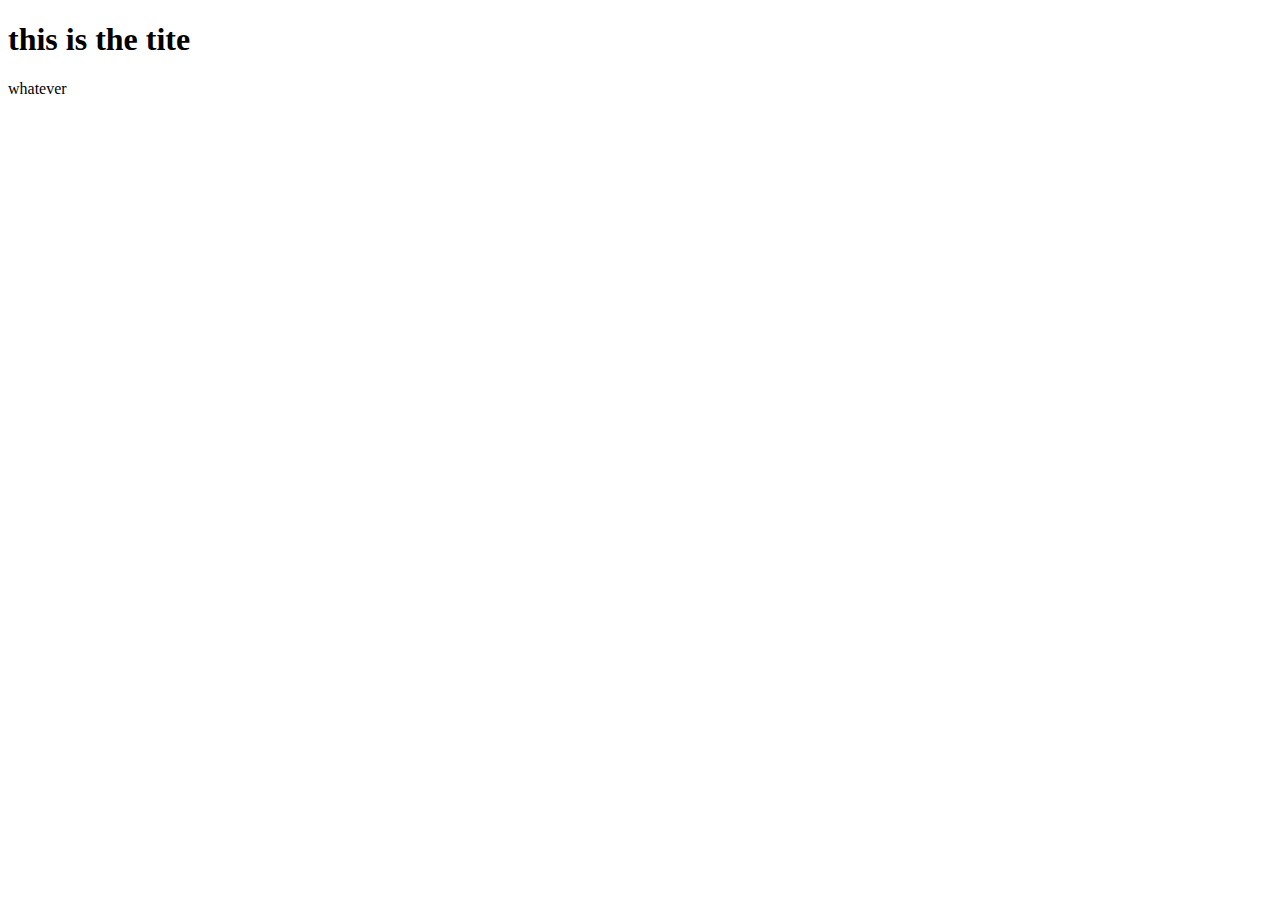
==== index.html @ bc384b14 "Update index.html" ====
<!DOCTYPE html>
<html lang="en">
<head>
    <meta charset="UTF-8">
    <meta name="viewport" content="width=device-width, initial-scale=1.0">
    <title>Document</title>
</head>
<body>
    <h1>this is the tite</h1>  
    <footer>whatever</footer>  
</body>
</html>
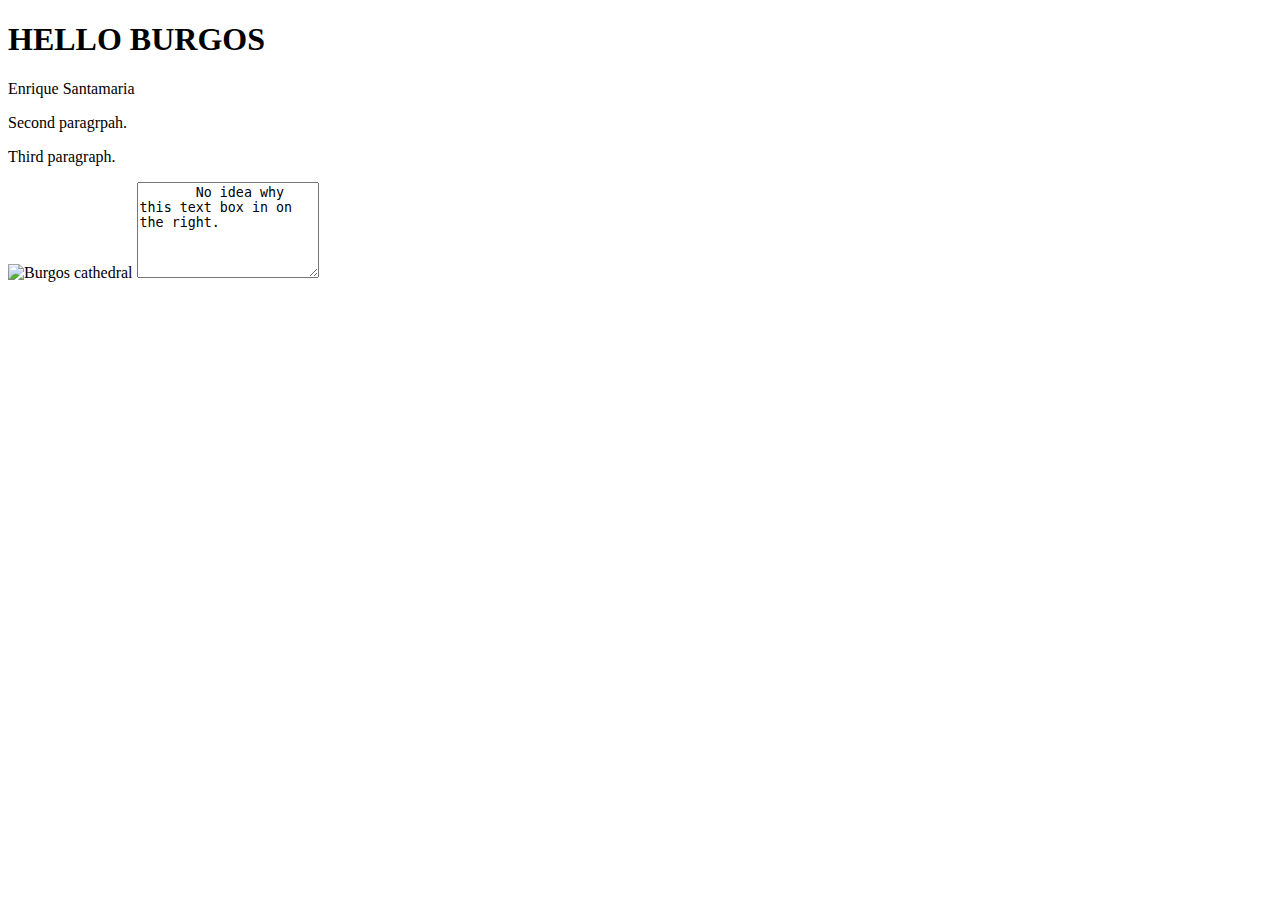
==== commit 5180f27c: "Update index.html" ====
--- a/index.html
+++ b/index.html
@@ -6,7 +6,15 @@
     <title>Document</title>
 </head>
 <body>
-    <h1>this is the tite</h1>  
-    <footer>whatever</footer>  
+    <h1>HELLO BURGOS</h1>  
+    <p>Enrique Santamaria</p>
+    <p>Second paragrpah.</p>
+    <p>Third paragraph.</p>
+    <img src="https://i.guim.co.uk/img/media/eab7a6867c38683540a263cd4939f6df7333a833/0_33_1300_780/master/1300.jpg?width=1200&quality=85&auto=format&fit=max&s=f5245e96b03cf1aa1a9f3d66eddbaff1" alt="Burgos cathedral" width="800" height="600">
+
+    <textarea id="w3review" name="w3review" rows="6" wrap="hard">
+       No idea why this text box in on the right.
+        </textarea>
+
 </body>
 </html> 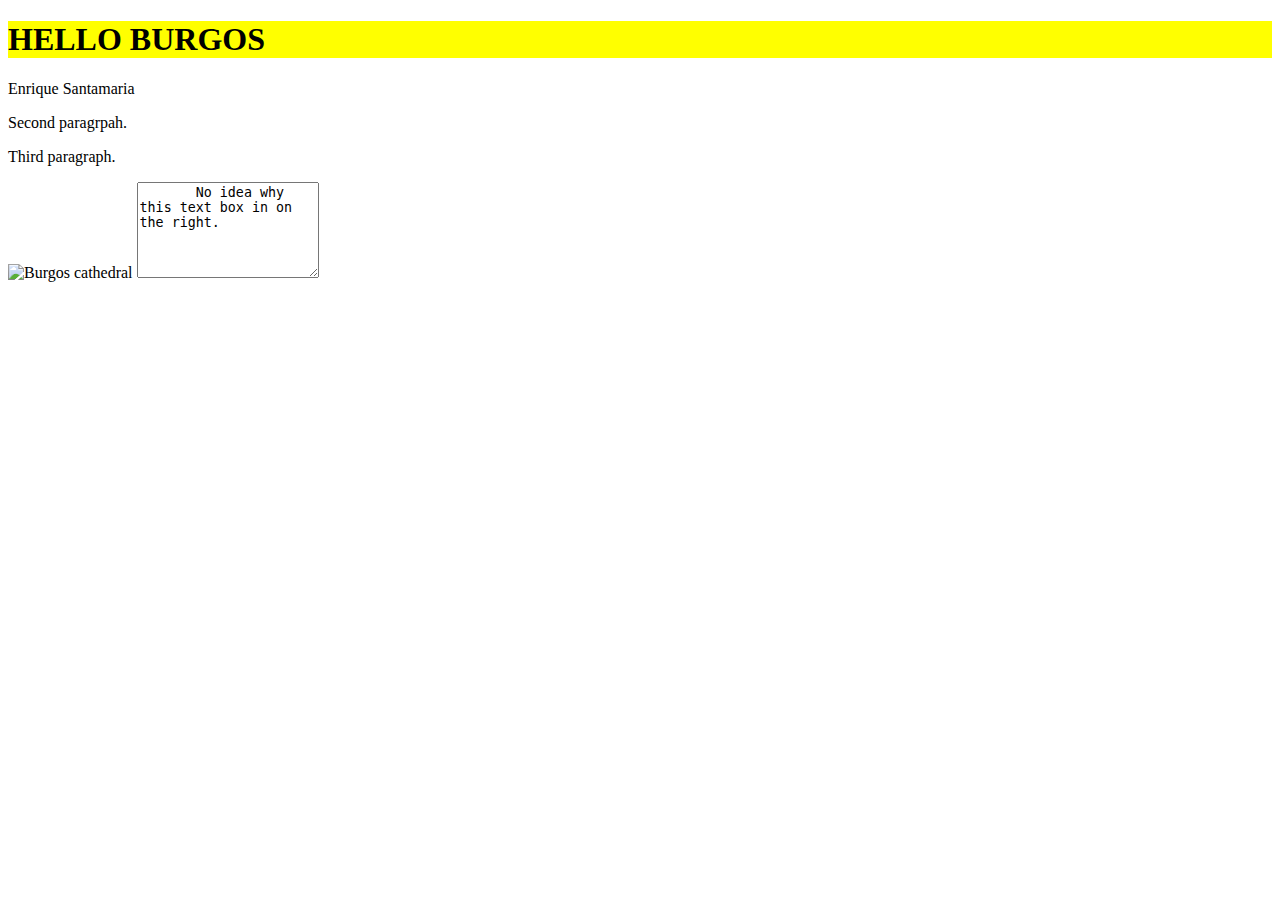
==== commit 1b68900e: "Changes Nov 23" ====
--- a/index.html
+++ b/index.html
@@ -4,17 +4,18 @@
     <meta charset="UTF-8">
     <meta name="viewport" content="width=device-width, initial-scale=1.0">
     <title>Document</title>
+    <link reL="stylesheet" href="css/test-repo.css">
 </head>
 <body>
     <h1>HELLO BURGOS</h1>  
     <p>Enrique Santamaria</p>
     <p>Second paragrpah.</p>
     <p>Third paragraph.</p>
-    <img src="https://i.guim.co.uk/img/media/eab7a6867c38683540a263cd4939f6df7333a833/0_33_1300_780/master/1300.jpg?width=1200&quality=85&auto=format&fit=max&s=f5245e96b03cf1aa1a9f3d66eddbaff1" alt="Burgos cathedral" width="800" height="600">
+    <img src="https://i.guim.co.uk/img/media/eab7a6867c38683540a263cd4939f6df7333a833/0_33_1300_780/master/1300.jpg?width=1200&quality=85&auto=format&fit=max&s=f5245e96b03cf1aa1a9f3d66eddbaff1" alt="Burgos cathedral" width="800" height="600" title="cathedral">
 
     <textarea id="w3review" name="w3review" rows="6" wrap="hard">
        No idea why this text box in on the right.
         </textarea>
 
 </body>
-</html> +</html>  --- a/css/test-repo.css
+++ b/css/test-repo.css
@@ -0,0 +1 @@
+h1 {background-color: yellow}